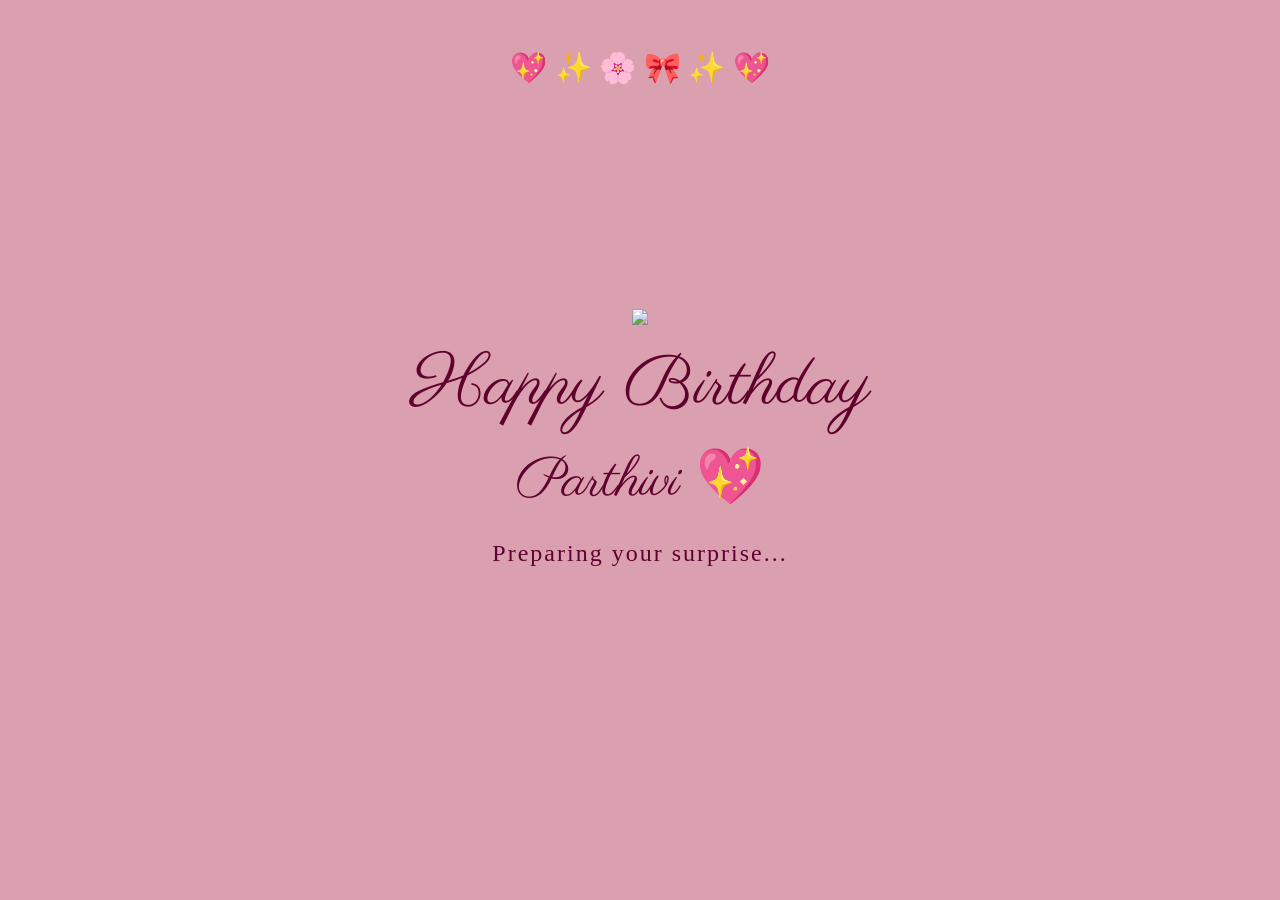
==== index.html @ ace00a8a "Rename 2 cake.html to index.html" ====
<!DOCTYPE html>
<html>

<head>

<title>Happy Birthday</title>

<link rel="stylesheet" href="2 cake.css">

<link href="https://fonts.googleapis.com/css2?family=Parisienne&display=swap" rel="stylesheet">

<meta http-equiv="refresh" content="5; url=3 love.html">

</head>

<body>

<div class="sparkles">

💖 ✨ 🌸 🎀 ✨ 💖

</div>

<div class="container">

<img src="images/cake-sticker.png" class="cake">

<h1>Happy Birthday</h1>

<h2>Parthivi 💖</h2>

<p>

Preparing your surprise...

</p>

</div>

</body>

</html>
---- 2 cake.css ----
body{

margin:0;

height:100vh;

display:flex;

justify-content:center;

align-items:center;

background:#dba0af;

overflow:hidden;

text-align:center;

}

.container{

animation:fadeIn 2s ease;

}

.cake{

width:260px;

animation:floatCake 3s ease-in-out infinite;

}

h1{

font-family:'Parisienne', cursive;

font-size:70px;

color:rgb(95, 1, 45);

margin:10px;

font-weight:normal;

}

h2{

font-family:'Parisienne', cursive;

font-size:55px;

color:rgb(95, 1, 45);

margin:0;

font-weight:normal;

}

p{

font-size:24px;

color:rgb(95, 1, 45);

letter-spacing:2px;

margin-top:20px;

}

.sparkles{

position:absolute;

top:50px;

font-size:30px;

animation:sparkleFloat 4s infinite ease-in-out;

}

@keyframes floatCake{

0%{
transform:translateY(0);
}

50%{
transform:translateY(-15px);
}

100%{
transform:translateY(0);
}

}

@keyframes sparkleFloat{

0%{
transform:translateY(0);
}

50%{
transform:translateY(-10px);
}

100%{
transform:translateY(0);
}

}

@keyframes fadeIn{

from{
opacity:0;
}

to{
opacity:1;
}

}
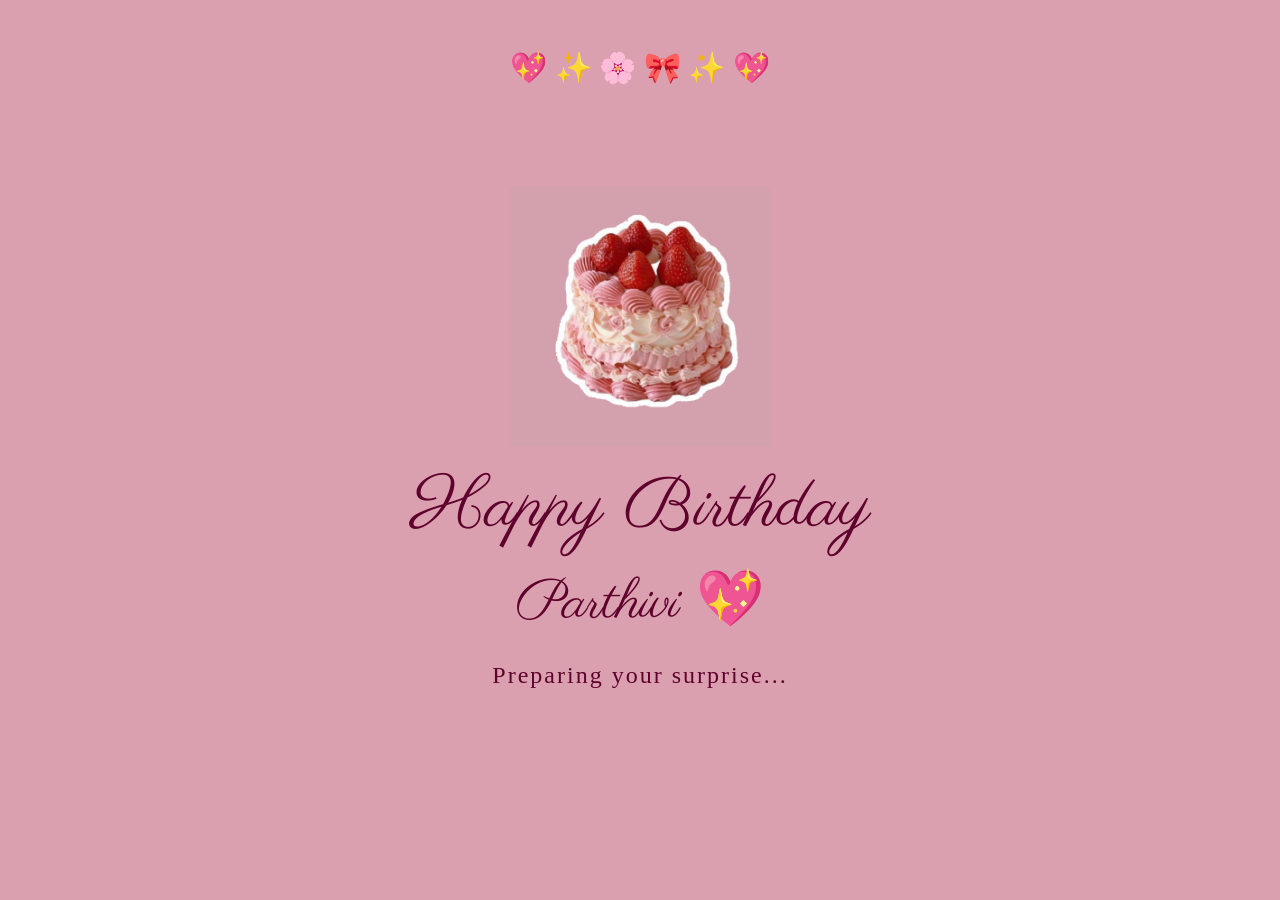
==== commit 832b4cc0: "Update index.html" ====
--- a/index.html
+++ b/index.html
@@ -5,7 +5,7 @@
 
 <title>Happy Birthday</title>
 
-<link rel="stylesheet" href="2 cake.css">
+<link rel="stylesheet" href="index.css">
 
 <link href="https://fonts.googleapis.com/css2?family=Parisienne&display=swap" rel="stylesheet">
 
@@ -23,7 +23,7 @@
 
 <div class="container">
 
-<img src="images/cake-sticker.png" class="cake">
+<img src="cake-sticker.png" class="cake">
 
 <h1>Happy Birthday</h1>
 
--- a/index.css
+++ b/index.css
@@ -0,0 +1,129 @@
+body{
+
+margin:0;
+
+height:100vh;
+
+display:flex;
+
+justify-content:center;
+
+align-items:center;
+
+background:#dba0af;
+
+overflow:hidden;
+
+text-align:center;
+
+}
+
+.container{
+
+animation:fadeIn 2s ease;
+
+}
+
+.cake{
+
+width:260px;
+
+animation:floatCake 3s ease-in-out infinite;
+
+}
+
+h1{
+
+font-family:'Parisienne', cursive;
+
+font-size:70px;
+
+color:rgb(95, 1, 45);
+
+margin:10px;
+
+font-weight:normal;
+
+}
+
+h2{
+
+font-family:'Parisienne', cursive;
+
+font-size:55px;
+
+color:rgb(95, 1, 45);
+
+margin:0;
+
+font-weight:normal;
+
+}
+
+p{
+
+font-size:24px;
+
+color:rgb(95, 1, 45);
+
+letter-spacing:2px;
+
+margin-top:20px;
+
+}
+
+.sparkles{
+
+position:absolute;
+
+top:50px;
+
+font-size:30px;
+
+animation:sparkleFloat 4s infinite ease-in-out;
+
+}
+
+@keyframes floatCake{
+
+0%{
+transform:translateY(0);
+}
+
+50%{
+transform:translateY(-15px);
+}
+
+100%{
+transform:translateY(0);
+}
+
+}
+
+@keyframes sparkleFloat{
+
+0%{
+transform:translateY(0);
+}
+
+50%{
+transform:translateY(-10px);
+}
+
+100%{
+transform:translateY(0);
+}
+
+}
+
+@keyframes fadeIn{
+
+from{
+opacity:0;
+}
+
+to{
+opacity:1;
+}
+
+}
